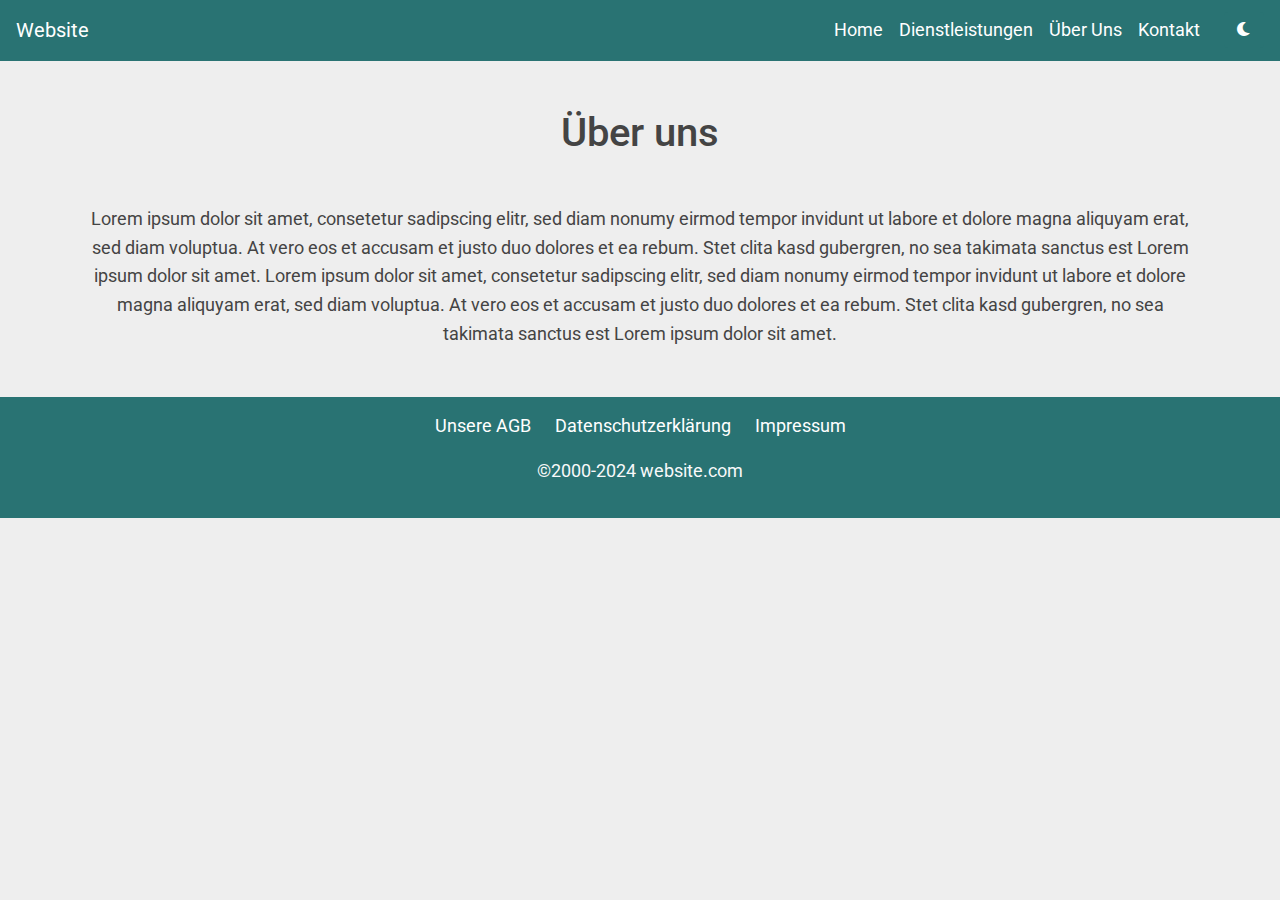
==== pages/about.html @ 05f50e67 "basis" ====
<!DOCTYPE html>
<html lang="de">

<head>
    <meta charset="UTF-8">
    <meta name="viewport" content="width=device-width, initial-scale=1.0">
    <title>Website</title>

    <!-- Google Fonts -->
    <link rel="preconnect" href="https://fonts.googleapis.com">
    <link rel="preconnect" href="https://fonts.gstatic.com" crossorigin>
    <link
        href="https://fonts.googleapis.com/css2?family=Roboto:ital,wght@0,100;0,300;0,400;0,500;0,700;0,900;1,100;1,300;1,400;1,500;1,700;1,900&display=swap"
        rel="stylesheet">

    <!-- Bootstrap CSS -->
    <link href="https://maxcdn.bootstrapcdn.com/bootstrap/4.5.2/css/bootstrap.min.css" rel="stylesheet">

    <!-- Font Awesome für Icons -->
    <link rel="stylesheet" href="https://cdnjs.cloudflare.com/ajax/libs/font-awesome/6.0.0-beta3/css/all.min.css">

    <!-- Custom CSS -->
    <link rel="stylesheet" href="../assets/css/style.css" id="theme-style">
</head>

<body>

    <!-- Navbar -->
    <nav class="navbar navbar-expand-lg navbar-dark">
        <a class="navbar-brand" href="../index.html">Website</a>
        <button class="navbar-toggler" type="button" data-toggle="collapse" data-target="#navbarNav"
            aria-controls="navbarNav" aria-expanded="false" aria-label="Toggle navigation">
            <span class="navbar-toggler-icon"></span>
        </button>
        <div class="collapse navbar-collapse" id="navbarNav">
            <ul class="navbar-nav ml-auto">
                <li class="nav-item"><a class="nav-link" href="../index.html">Home</a></li>
                <li class="nav-item"><a class="nav-link" href="../pages/services.html">Dienstleistungen</a></li>
                <li class="nav-item"><a class="nav-link" href="../pages/about.html">Über Uns</a></li>
                <li class="nav-item"><a class="nav-link" href="../pages/contact.html">Kontakt</a></li>
            </ul>
            <!-- Dark Mode Toggle Button -->
            <button id="dark-mode-toggle" class="btn btn-outline-light ml-3">
                <i id="theme-icon" class="fas fa-moon"></i>
            </button>
        </div>
    </nav>

    <!-- Main Content -->
    <div class="container my-5">
        <h1 class="text-center mb-5">Über uns</h1>
        <p class="text-center">Lorem ipsum dolor sit amet, consetetur sadipscing elitr, sed diam nonumy eirmod tempor
            invidunt ut labore et dolore magna aliquyam erat, sed diam voluptua. At vero eos et accusam et justo duo
            dolores et ea rebum. Stet clita kasd gubergren, no sea takimata sanctus est Lorem ipsum dolor sit amet.
            Lorem ipsum dolor sit amet, consetetur sadipscing elitr, sed diam nonumy eirmod tempor invidunt ut labore et
            dolore magna aliquyam erat, sed diam voluptua. At vero eos et accusam et justo duo dolores et ea rebum. Stet
            clita kasd gubergren, no sea takimata sanctus est Lorem ipsum dolor sit amet.
        </p>
    </div>

    <!-- Footer -->
    <footer class="footer">
        <div class="container text-center">
            <ul class="list-inline">
                <li class="list-inline-item"><a href="https://www.oesterreich.gv.at/lexicon/G/Seite.991125.html"
                        class="nulllink">Unsere AGB</a></li>
                <li class="list-inline-item"><a
                        href="https://eur-lex.europa.eu/legal-content/EN/TXT/?uri=CELEX%3A02016R0679-20160504"
                        class="nulllink">Datenschutzerklärung</a></li>
                <li class="list-inline-item"><a href="../pages/impressum.html">Impressum</a></li>
            </ul>
            <p>©2000-2024 website.com</p>
        </div>
    </footer>

    <!-- Bootstrap JavaScript and dependencies -->
    <script src="https://code.jquery.com/jquery-3.5.1.slim.min.js"></script>
    <script src="https://cdn.jsdelivr.net/npm/@popperjs/core@2.0.6/dist/umd/popper.min.js"></script>
    <script src="https://maxcdn.bootstrapcdn.com/bootstrap/4.5.2/js/bootstrap.min.js"></script>

    <!-- Custom JavaScript -->
    <script src="../assets/js/script.js"></script>
</body>

</html>
---- assets/css/style.css ----
/* Hauptfarbe und Akzentfarbe */
:root {
    --main-color: #297373;
    --accent-color: #ff8552;
}

/* Light Mode */
body {
    font-family: 'Roboto', sans-serif;
    font-size: 18px;
    background-color: #EEEEEE;
    color: #444;
    line-height: 1.6;
    margin: 0;
    padding: 0;
}

/* Headings styling */
h1, h2, h3, h4, h5, h6 {
    color: #444;
    line-height: 1.2;
    margin-top: 1em;
    margin-bottom: 0.5em;
}

/* Paragraph styling */
p {
    margin: 0 0 1em;
}

/* Additional utility classes for spacing, if needed */
.mb-2 {
    margin-bottom: 0.5em;
}

.mb-3 {
    margin-bottom: 1em;
}

.mt-2 {
    margin-top: 0.5em;
}

.mt-3 {
    margin-top: 1em;
}

/* Navbar */
.navbar {
    background-color: var(--main-color);
}

.navbar-brand,
.nav-link {
    color: #ffffff !important;
    transition: color 0.3s ease, background-color 0.3s ease;
}

.navbar-brand:hover,
.nav-link:hover {
    color: var(--accent-color) !important;
}

/* Footer */
.footer {
    background-color: var(--main-color);
    color: #f8f9fa;
    padding: 15px 0;
}

.footer a {
    color: #ffffff;
    text-decoration: none;
    transition: color 0.3s ease, background-color 0.3s ease;
}

.footer a:hover {
    color: var(--accent-color);
}

.footer .list-inline-item {
    margin: 0 10px;
}

/* Box-Design */
.box {
    display: flex;
    justify-content: center;
    align-items: center;
    height: 200px;
    border-radius: 8px;
    background-color: var(--main-color);
    color: #ffffff;
    text-align: center;
    transition: transform 0.3s ease, background-color 0.3s ease, box-shadow 0.3s ease;
    box-shadow: 0 4px 8px rgba(0, 0, 0, 0.2);
}

.box h2 {
    font-size: 1.5rem;
    font-weight: 700;
    margin: 0;
    padding: 0.2em 0.5em;
    background-color: transparent;
    transition: color 0.3s ease;
}

.box:hover {
    background-color: var(--accent-color);
    transform: translateY(-5px);
    box-shadow: 0 6px 12px rgba(0, 0, 0, 0.3);
}

.box-link {
    text-decoration: none;
    color: inherit;
}

.box-link h2 {
    text-decoration: none;
}

/* Anpassung der Bootstrap-Buttons und -Links */
.btn,
.navbar-brand,
.nav-link,
.footer a {
    color: #ffffff;
    background-color: var(--main-color);
    border: none;
    transition: color 0.3s ease, background-color 0.3s ease;
}

.btn:hover,
.navbar-brand:hover,
.nav-link:hover,
.footer a:hover {
    color: var(--accent-color);
    background-color: transparent;
}

/* Dark Mode Toggle Button Anpassung */
#dark-mode-toggle {
    background-color: var(--main-color);
    color: #ffffff;
    transition: color 0.3s ease, background-color 0.3s ease;
}

#dark-mode-toggle:hover {
    color: var(--accent-color);
    background-color: transparent;
}

/* Google Maps */
.map-container {
    display: flex;
    justify-content: center;
    align-items: center;
    width: 100%;
    margin: 0 auto;
    padding: 20px 0;
    /* Optionaler Abstand oben und unten */
}

.map-container iframe {
    width: 100%;
    max-width: 800px;
    /* Maximale Breite der Karte */
    height: 450px;
    border: 0;
    border-radius: 8px;
    /* Abgerundete Ecken */
    box-shadow: 0 4px 8px rgba(0, 0, 0, 0.2);
    /* Schatteneffekt */
}
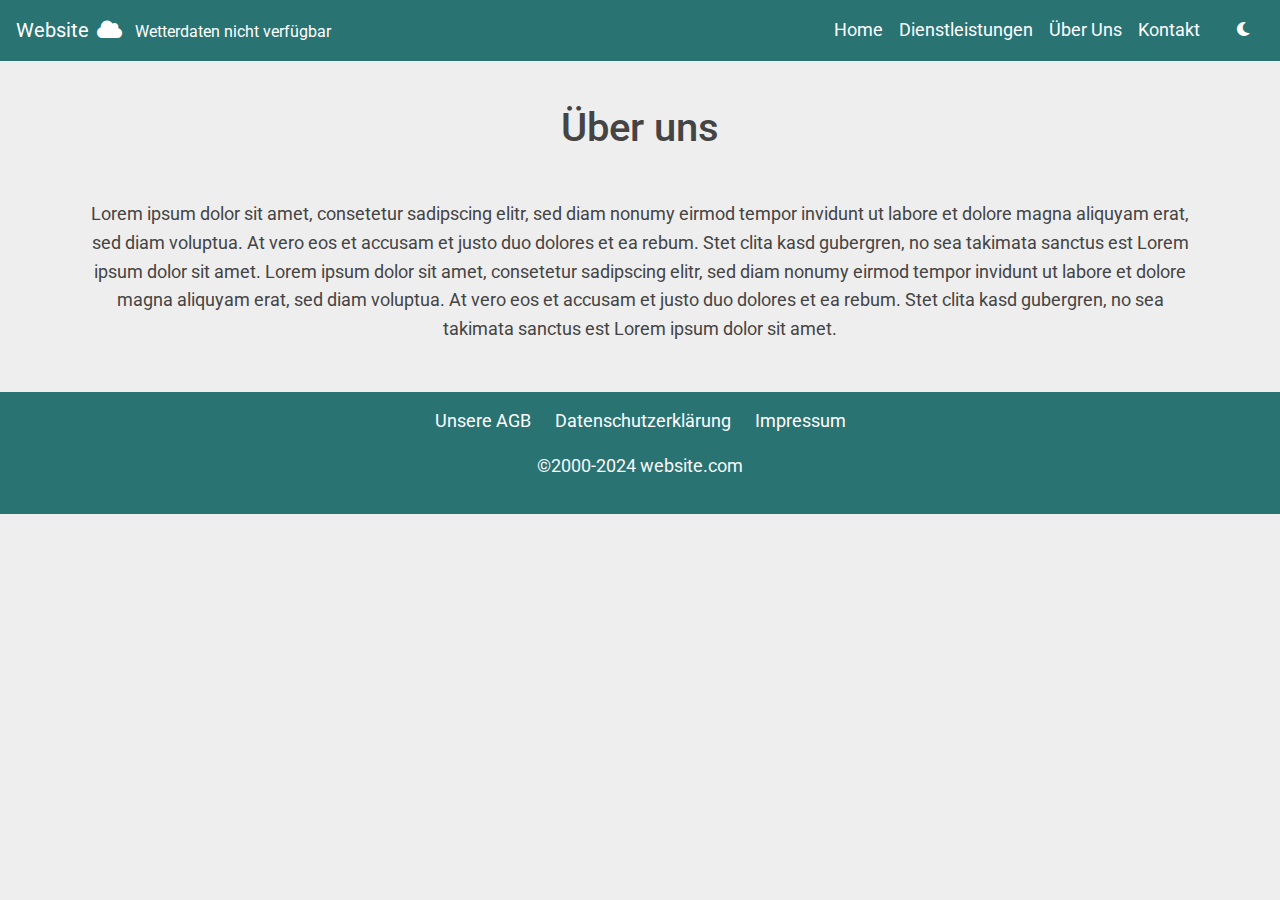
==== commit b8b7b1f3: "added weather for no reason" ====
--- a/pages/about.html
+++ b/pages/about.html
@@ -26,8 +26,9 @@
 <body>
 
     <!-- Navbar -->
-    <nav class="navbar navbar-expand-lg navbar-dark">
-        <a class="navbar-brand" href="../index.html">Website</a>
+    <nav class="navbar navbar-expand-lg navbar-dark fixed-top">
+        <a class="navbar-brand" href="../index.html">Website<i class="fas fa-cloud ml-2"></i>
+            <span id="weather-info" class="ml-2"></span></a>
         <button class="navbar-toggler" type="button" data-toggle="collapse" data-target="#navbarNav"
             aria-controls="navbarNav" aria-expanded="false" aria-label="Toggle navigation">
             <span class="navbar-toggler-icon"></span>
--- a/assets/css/style.css
+++ b/assets/css/style.css
@@ -13,6 +13,7 @@
     line-height: 1.6;
     margin: 0;
     padding: 0;
+    padding-top: 56px;
 }
 
 /* Headings styling */
@@ -172,4 +173,10 @@
     /* Abgerundete Ecken */
     box-shadow: 0 4px 8px rgba(0, 0, 0, 0.2);
     /* Schatteneffekt */
-}+}
+
+/* Weather */
+#weather-info {
+    font-size: 1rem;
+    color: #ffffff; /* Weiß für die Textfarbe in der dunklen Navbar */
+}
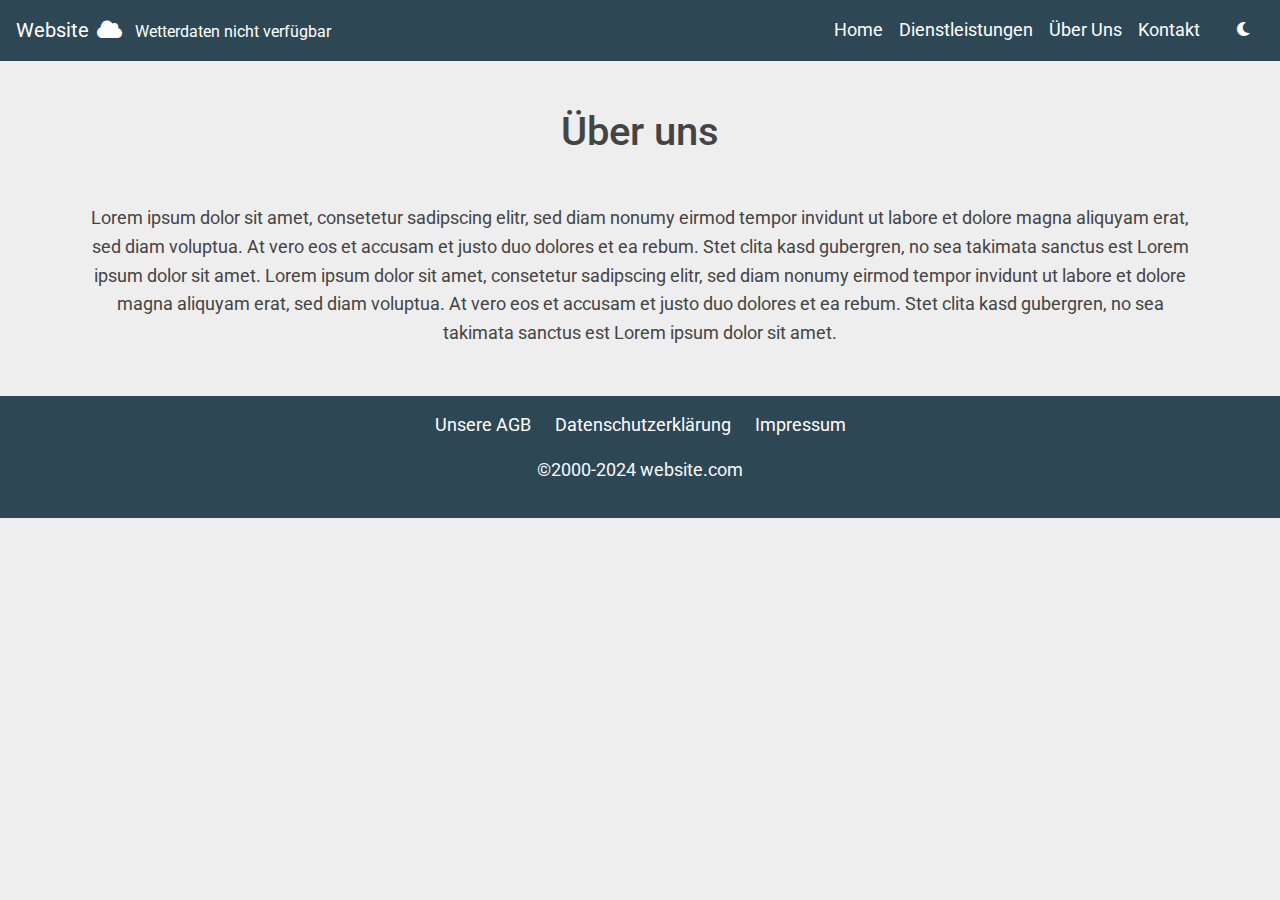
==== commit 589f176b: "design" ====
--- a/pages/about.html
+++ b/pages/about.html
@@ -26,7 +26,7 @@
 <body>
 
     <!-- Navbar -->
-    <nav class="navbar navbar-expand-lg navbar-dark fixed-top">
+    <nav class="navbar navbar-expand-lg navbar-dark fixed-top custom-navbar">
         <a class="navbar-brand" href="../index.html">Website<i class="fas fa-cloud ml-2"></i>
             <span id="weather-info" class="ml-2"></span></a>
         <button class="navbar-toggler" type="button" data-toggle="collapse" data-target="#navbarNav"
@@ -60,7 +60,7 @@
     </div>
 
     <!-- Footer -->
-    <footer class="footer">
+    <footer class="footer custom-footer">
         <div class="container text-center">
             <ul class="list-inline">
                 <li class="list-inline-item"><a href="https://www.oesterreich.gv.at/lexicon/G/Seite.991125.html"
--- a/assets/css/style.css
+++ b/assets/css/style.css
@@ -1,7 +1,7 @@
 /* Hauptfarbe und Akzentfarbe */
 :root {
-    --main-color: #297373;
-    --accent-color: #ff8552;
+    --main-color: #2e4755;
+    --accent-color: #ff6b6b;
 }
 
 /* Light Mode */
@@ -13,11 +13,16 @@
     line-height: 1.6;
     margin: 0;
     padding: 0;
-    padding-top: 56px;
+    padding-top: 60px;
 }
 
 /* Headings styling */
-h1, h2, h3, h4, h5, h6 {
+h1,
+h2,
+h3,
+h4,
+h5,
+h6 {
     color: #444;
     line-height: 1.2;
     margin-top: 1em;
@@ -88,7 +93,9 @@
     display: flex;
     justify-content: center;
     align-items: center;
-    height: 200px;
+    width: 100%;
+    /* Box passt sich an die Spaltenbreite an */
+    height: 150px;
     border-radius: 8px;
     background-color: var(--main-color);
     color: #ffffff;
@@ -98,7 +105,7 @@
 }
 
 .box h2 {
-    font-size: 1.5rem;
+    font-size: 1.3rem;
     font-weight: 700;
     margin: 0;
     padding: 0.2em 0.5em;
@@ -106,12 +113,14 @@
     transition: color 0.3s ease;
 }
 
+/* Hover-Effekt */
 .box:hover {
     background-color: var(--accent-color);
     transform: translateY(-5px);
     box-shadow: 0 6px 12px rgba(0, 0, 0, 0.3);
 }
 
+/* Link-Styling */
 .box-link {
     text-decoration: none;
     color: inherit;
@@ -119,7 +128,9 @@
 
 .box-link h2 {
     text-decoration: none;
-}
+    color: #EEEEEE;
+}
+
 
 /* Anpassung der Bootstrap-Buttons und -Links */
 .btn,
@@ -178,5 +189,57 @@
 /* Weather */
 #weather-info {
     font-size: 1rem;
-    color: #ffffff; /* Weiß für die Textfarbe in der dunklen Navbar */
-}
+    color: #ffffff;
+    /* Weiß für die Textfarbe in der dunklen Navbar */
+}
+
+/* Keyframes für Fade-In und Slide-Up */
+@keyframes fadeInSlideUp {
+    0% {
+        opacity: 0;
+        transform: translateY(20px);
+    }
+
+    100% {
+        opacity: 1;
+        transform: translateY(0);
+    }
+}
+
+/* Abgerundete Box mit Schatten und Animation */
+.text-section {
+    background: linear-gradient(135deg, #f0f4f8, #d9e2ec);
+    /* Hintergrundverlauf */
+    padding: 2em;
+    border-radius: 15px;
+    box-shadow: 0 4px 12px rgba(0, 0, 0, 0.15);
+    opacity: 0;
+    /* Startzustand für die Animation */
+    animation: fadeInSlideUp 0.8s ease forwards;
+    /* Animation */
+    transition: transform 0.3s ease;
+}
+
+/* Hover-Effekt mit leichter Vergrößerung */
+.text-section:hover {
+    transform: scale(1.02);
+    /* Vergrößert die Sektion leicht beim Hover */
+}
+
+/* Stil für Überschrift */
+.text-section h1 {
+    font-family: 'Roboto', sans-serif;
+    color: #2b2d42;
+    font-weight: 700;
+    margin-bottom: 1rem;
+}
+
+/* Stil für Text */
+.text-section p {
+    color: #4a4e69;
+    line-height: 1.6;
+}
+
+.content-section {
+    transition: opacity 0.5s ease; /* Sanfter Übergang für das Ausblenden */
+}
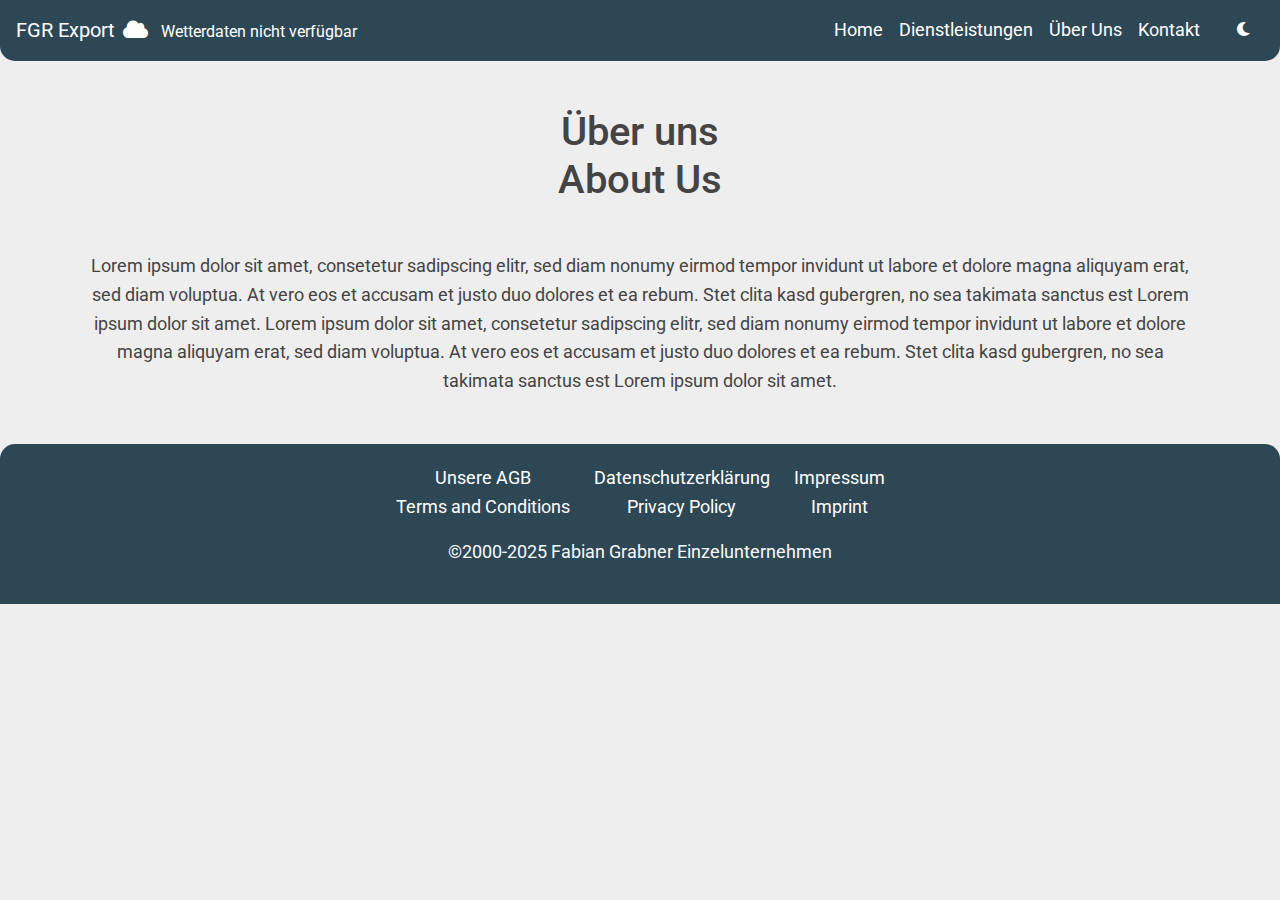
==== commit f0da050f: "year" ====
--- a/pages/about.html
+++ b/pages/about.html
@@ -27,7 +27,7 @@
 
     <!-- Navbar -->
     <nav class="navbar navbar-expand-lg navbar-dark fixed-top custom-navbar">
-        <a class="navbar-brand" href="../index.html">Website<i class="fas fa-cloud ml-2"></i>
+        <a class="navbar-brand" href="../index.html">FGR Export<i class="fas fa-cloud ml-2"></i>
             <span id="weather-info" class="ml-2"></span></a>
         <button class="navbar-toggler" type="button" data-toggle="collapse" data-target="#navbarNav"
             aria-controls="navbarNav" aria-expanded="false" aria-label="Toggle navigation">
@@ -49,7 +49,7 @@
 
     <!-- Main Content -->
     <div class="container my-5">
-        <h1 class="text-center mb-5">Über uns</h1>
+        <h1 class="text-center mb-5">Über uns<br>About Us</h1>
         <p class="text-center">Lorem ipsum dolor sit amet, consetetur sadipscing elitr, sed diam nonumy eirmod tempor
             invidunt ut labore et dolore magna aliquyam erat, sed diam voluptua. At vero eos et accusam et justo duo
             dolores et ea rebum. Stet clita kasd gubergren, no sea takimata sanctus est Lorem ipsum dolor sit amet.
@@ -64,13 +64,13 @@
         <div class="container text-center">
             <ul class="list-inline">
                 <li class="list-inline-item"><a href="https://www.oesterreich.gv.at/lexicon/G/Seite.991125.html"
-                        class="nulllink">Unsere AGB</a></li>
+                        class="nulllink">Unsere AGB<br>Terms and Conditions</a></li>
                 <li class="list-inline-item"><a
                         href="https://eur-lex.europa.eu/legal-content/EN/TXT/?uri=CELEX%3A02016R0679-20160504"
-                        class="nulllink">Datenschutzerklärung</a></li>
-                <li class="list-inline-item"><a href="../pages/impressum.html">Impressum</a></li>
+                        class="nulllink">Datenschutzerklärung<br>Privacy Policy</a></li>
+                <li class="list-inline-item"><a href="../pages/impressum.html">Impressum<br>Imprint</a></li>
             </ul>
-            <p>©2000-2024 website.com</p>
+            <p>©2000-2025 Fabian Grabner Einzelunternehmen</p>
         </div>
     </footer>
 
--- a/assets/css/style.css
+++ b/assets/css/style.css
@@ -191,6 +191,20 @@
     font-size: 1rem;
     color: #ffffff;
     /* Weiß für die Textfarbe in der dunklen Navbar */
+}
+
+/* Abgerundete Ecken für die Navbar unten */
+.custom-navbar {
+    border-bottom-left-radius: 15px;
+    border-bottom-right-radius: 15px;
+}
+
+/* Abgerundete Ecken für den Footer oben */
+.custom-footer {
+    border-top-left-radius: 15px;
+    border-top-right-radius: 15px;
+    padding: 20px;
+    margin-top: 30px; /* Platz über dem Footer */
 }
 
 /* Keyframes für Fade-In und Slide-Up */
